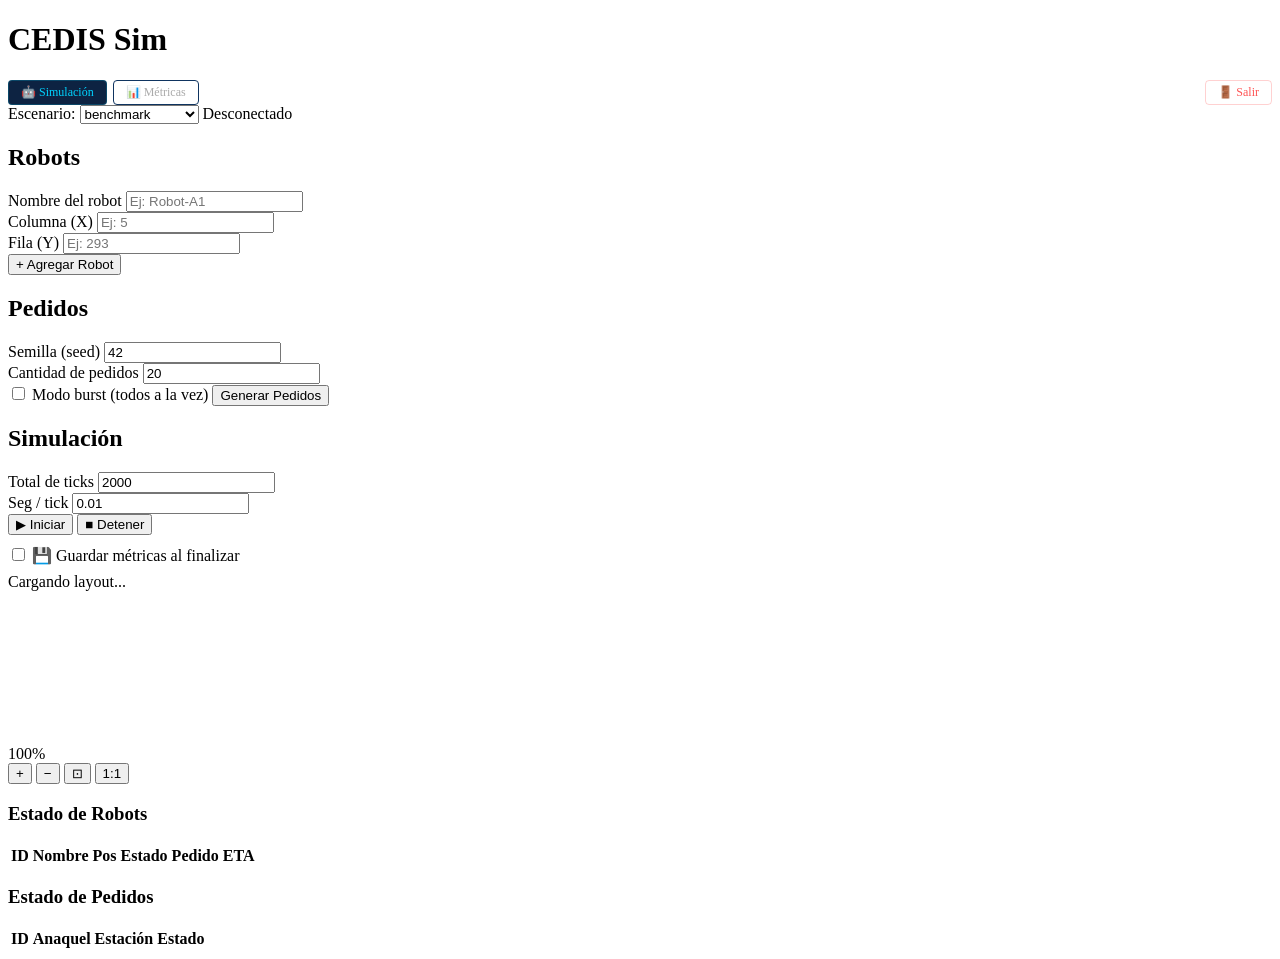
==== frontend/index.html @ 04934ef9 "feat: web app completa - FastAPI + Azure SQL + frontend interactivo - API REST: robots, pedidos, sim" ====
<!DOCTYPE html>
<html lang="es">
<head>
  <meta charset="UTF-8">
  <meta name="viewport" content="width=device-width, initial-scale=1.0">
  <title>CEDIS Sim — Panel de Control</title>
  <link rel="stylesheet" href="/static/styles.css">
</head>
<body>

<!-- ═══ Top bar ═══ -->
<div class="topbar">
  <h1>CEDIS Sim</h1>
  <nav style="display:flex; gap:6px;">
    <span style="color:#00d4ff; padding:4px 12px; border:1px solid #00d4ff33; border-radius:4px; font-size:12px; background:#0d2342;">
      🤖 Simulación
    </span>
    <a href="/metricas-page" style="color:#aaa; text-decoration:none; padding:4px 12px; border:1px solid #0f3460; border-radius:4px; font-size:12px;">
      📊 Métricas
    </a>
    <a href="/logout" style="color:#ff5252; text-decoration:none; padding:4px 12px; border:1px solid #ff525244; border-radius:4px; font-size:12px; margin-left:auto;">
      🚪 Salir
    </a>
  </nav>
  <label>Escenario:
    <select id="selEscenario">
      <option value="benchmark">benchmark</option>
      <option value="pasillosDirigidos">pasillosDirigidos</option>
    </select>
  </label>
  <span><span class="status-dot off" id="dotStatus"></span> <span id="txtStatus">Desconectado</span></span>
  <span id="txtTick" style="margin-left:auto; color:#00d4ff;"></span>
</div>

<!-- ═══ Main ═══ -->
<div class="main">

  <!-- Left panel -->
  <div class="panel-left">

    <!-- Robots -->
    <div class="section">
      <h2>Robots</h2>
      <div class="form-group">
        <label for="inRobotNombre">Nombre del robot</label>
        <input id="inRobotNombre" placeholder="Ej: Robot-A1">
      </div>
      <div class="form-row">
        <div class="form-group">
          <label for="inSpawnX">Columna (X)</label>
          <input id="inSpawnX" type="number" placeholder="Ej: 5" min="0">
        </div>
        <div class="form-group">
          <label for="inSpawnY">Fila (Y)</label>
          <input id="inSpawnY" type="number" placeholder="Ej: 293" min="0">
        </div>
      </div>
      <button onclick="crearRobot()">+ Agregar Robot</button>
      <div id="listaRobots" style="margin-top:10px; font-size:12px;"></div>
    </div>

    <!-- Pedidos -->
    <div class="section">
      <h2>Pedidos</h2>
      <div class="form-row">
        <div class="form-group">
          <label for="inSeed">Semilla (seed)</label>
          <input id="inSeed" type="number" placeholder="Ej: 42" value="42" min="0">
        </div>
        <div class="form-group">
          <label for="inCantidad">Cantidad de pedidos</label>
          <input id="inCantidad" type="number" placeholder="Ej: 20" value="20" min="1">
        </div>
      </div>
      <label class="checkbox-label">
        <input type="checkbox" id="chkBurst"> Modo burst (todos a la vez)
      </label>
      <button onclick="generarPedidos()">Generar Pedidos</button>
      <div id="infoPedidos" style="margin-top:8px; font-size:12px;"></div>
    </div>

    <!-- Simulación -->
    <div class="section">
      <h2>Simulación</h2>
      <div class="form-row">
        <div class="form-group">
          <label for="inTicks">Total de ticks</label>
          <input id="inTicks" type="number" placeholder="Ej: 2000" value="2000" min="1">
        </div>
        <div class="form-group">
          <label for="inSpeed">Seg / tick</label>
          <input id="inSpeed" type="number" placeholder="Ej: 0.01" value="0.01" step="0.01" min="0.001">
        </div>
      </div>
      <div class="sim-controls">
        <button class="success" onclick="iniciarSim()">▶ Iniciar</button>
        <button class="danger" onclick="detenerSim()">■ Detener</button>
      </div>
      <div class="form-group" style="margin-top:10px;">
        <label class="checkbox-label" style="cursor:pointer;">
          <input type="checkbox" id="chkGuardar"> 💾 Guardar métricas al finalizar
        </label>
      </div>
      <div id="guardarNombreWrap" class="form-group" style="display:none; margin-top:6px;">
        <label for="inNombreRun">Nombre de la corrida</label>
        <input id="inNombreRun" type="text" placeholder="Ej: prueba-10-robots">
      </div>
      <script>
        document.getElementById('chkGuardar').addEventListener('change', function() {
          document.getElementById('guardarNombreWrap').style.display = this.checked ? 'block' : 'none';
        });
      </script>
      <div id="infoSim" style="margin-top:8px; font-size:12px;"></div>
    </div>

  </div>

  <!-- Center canvas -->
  <div class="panel-center" id="panelCenter">
    <div class="sim-info" id="simInfo">Cargando layout...</div>
    <canvas id="gridCanvas"></canvas>
    <div id="tooltip"></div>
    <span class="zoom-label" id="zoomLabel">100%</span>
    <div class="zoom-controls">
      <button onclick="zoomIn()" title="Acercar">+</button>
      <button onclick="zoomOut()" title="Alejar">−</button>
      <button onclick="zoomFit()" title="Ajustar a pantalla">⊡</button>
      <button onclick="zoomReset()" title="Zoom 100%">1:1</button>
    </div>
  </div>

</div>

<!-- ═══ Bottom tables ═══ -->
<div class="panel-bottom">
  <div class="table-section">
    <h3>Estado de Robots</h3>
    <table>
      <thead><tr><th>ID</th><th>Nombre</th><th>Pos</th><th>Estado</th><th>Pedido</th><th>ETA</th></tr></thead>
      <tbody id="tbodyRobots"></tbody>
    </table>
  </div>
  <div class="table-section">
    <h3>Estado de Pedidos</h3>
    <table>
      <thead><tr><th>ID</th><th>Anaquel</th><th>Estación</th><th>Estado</th></tr></thead>
      <tbody id="tbodyPedidos"></tbody>
    </table>
  </div>
</div>

<script src="/static/app.js"></script>
</body>
</html>
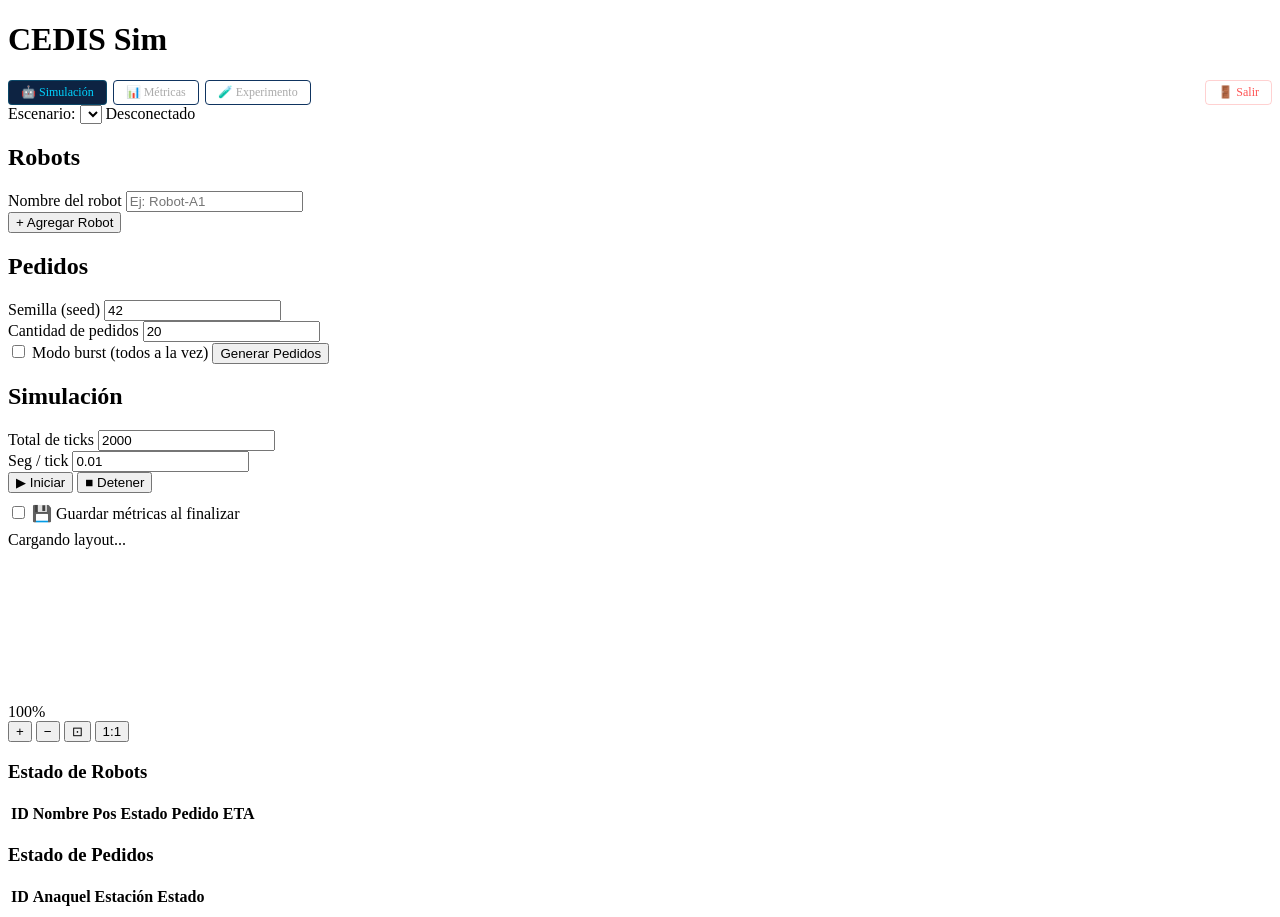
==== commit fa7ded78: "feat: SimConfig feature flags, experimento rapido, deploy Azure - SimConfig dataclass: usar_bateria " ====
--- a/frontend/index.html
+++ b/frontend/index.html
@@ -18,15 +18,15 @@
     <a href="/metricas-page" style="color:#aaa; text-decoration:none; padding:4px 12px; border:1px solid #0f3460; border-radius:4px; font-size:12px;">
       📊 Métricas
     </a>
+    <a href="/experimento-page" style="color:#aaa; text-decoration:none; padding:4px 12px; border:1px solid #0f3460; border-radius:4px; font-size:12px;">
+      🧪 Experimento
+    </a>
     <a href="/logout" style="color:#ff5252; text-decoration:none; padding:4px 12px; border:1px solid #ff525244; border-radius:4px; font-size:12px; margin-left:auto;">
       🚪 Salir
     </a>
   </nav>
   <label>Escenario:
-    <select id="selEscenario">
-      <option value="benchmark">benchmark</option>
-      <option value="pasillosDirigidos">pasillosDirigidos</option>
-    </select>
+    <select id="selEscenario"></select>
   </label>
   <span><span class="status-dot off" id="dotStatus"></span> <span id="txtStatus">Desconectado</span></span>
   <span id="txtTick" style="margin-left:auto; color:#00d4ff;"></span>
@@ -44,16 +44,6 @@
       <div class="form-group">
         <label for="inRobotNombre">Nombre del robot</label>
         <input id="inRobotNombre" placeholder="Ej: Robot-A1">
-      </div>
-      <div class="form-row">
-        <div class="form-group">
-          <label for="inSpawnX">Columna (X)</label>
-          <input id="inSpawnX" type="number" placeholder="Ej: 5" min="0">
-        </div>
-        <div class="form-group">
-          <label for="inSpawnY">Fila (Y)</label>
-          <input id="inSpawnY" type="number" placeholder="Ej: 293" min="0">
-        </div>
       </div>
       <button onclick="crearRobot()">+ Agregar Robot</button>
       <div id="listaRobots" style="margin-top:10px; font-size:12px;"></div>
